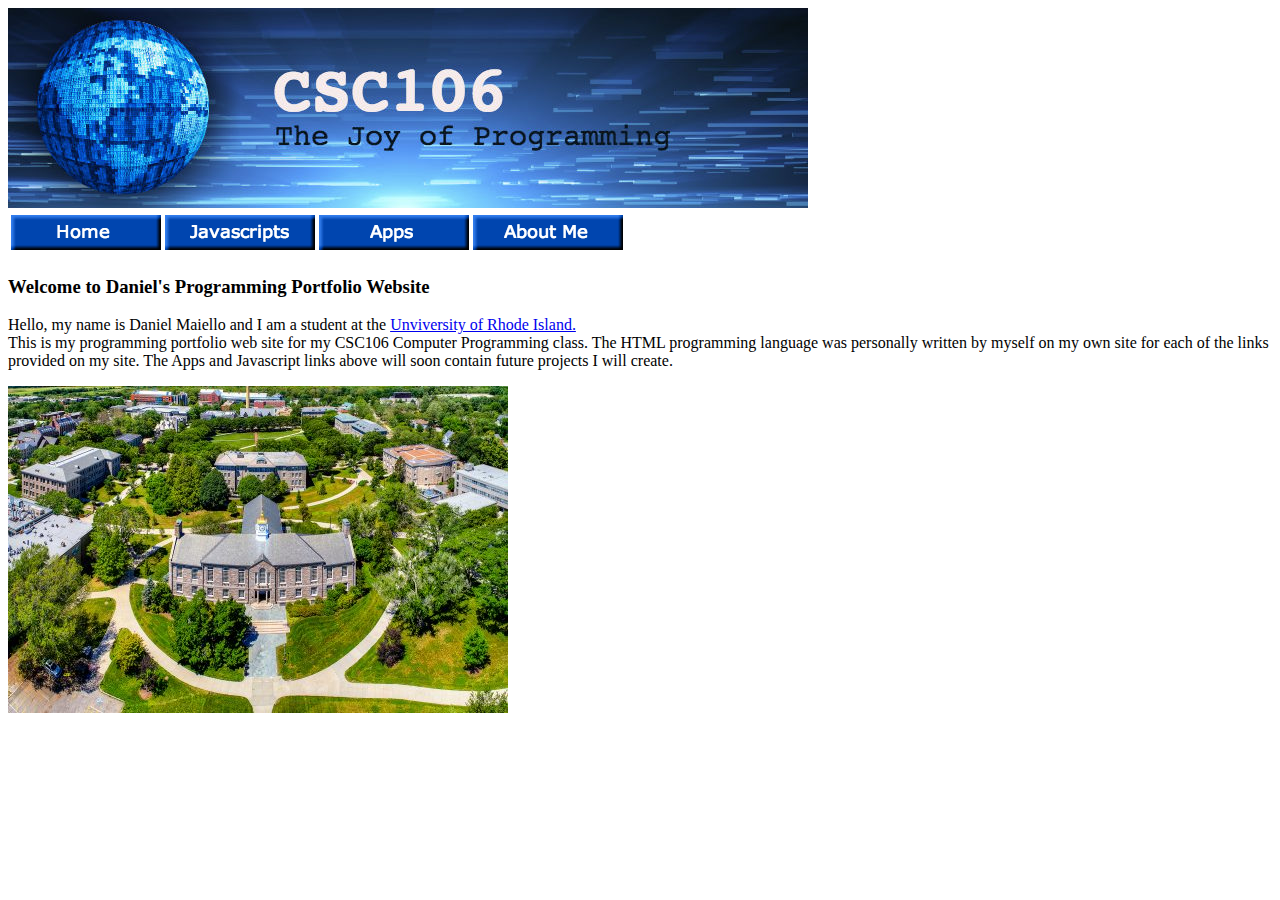
==== index.html @ c3069454 "Update index.html" ====
<!DOCTYPE html>
<html>
    <head>
        <meta charset="utf-8">
        <title>HTML basics</title>
    </head>
    <body>
        <img src="csc106_banner.jpg">
         <table>
            <thead>
                <tr>
                    <th> <a href="index.html"> <img src="home_button.png" alt="home button"> </a> </th>
                    <th> <img src="javascripts_button.png" alt="javascripts button"> <a href="javascripts.html"> </a> </th>
                    <th> <img src="apps_button.png" alt="apps button" <a href="apps.html"> </a></th>
                    <th> <img src="about_button.png" alt="about me button"> <a href="about.html"> </a> </th>
                </tr>
            </thead>
            <tbody>
            </tbody>
        </table>
<h3> Welcome to Daniel's Programming Portfolio Website </h3>
        
        <p> Hello, my name is Daniel Maiello and I am a student at the <a href="https://online.uri.edu/online"> Unviversity of Rhode Island.</a> 
            <br>This is my programming portfolio web site for my CSC106 Computer Programming class. 
            The HTML programming language was personally written by myself on my own site for each of the links provided on my site. 
            The Apps and Javascript links above will soon contain future projects I will create.</p>
        <img src="uri_image.jpg" alt="University of Rhode Island Kingstown campus">
    </body>
</html>
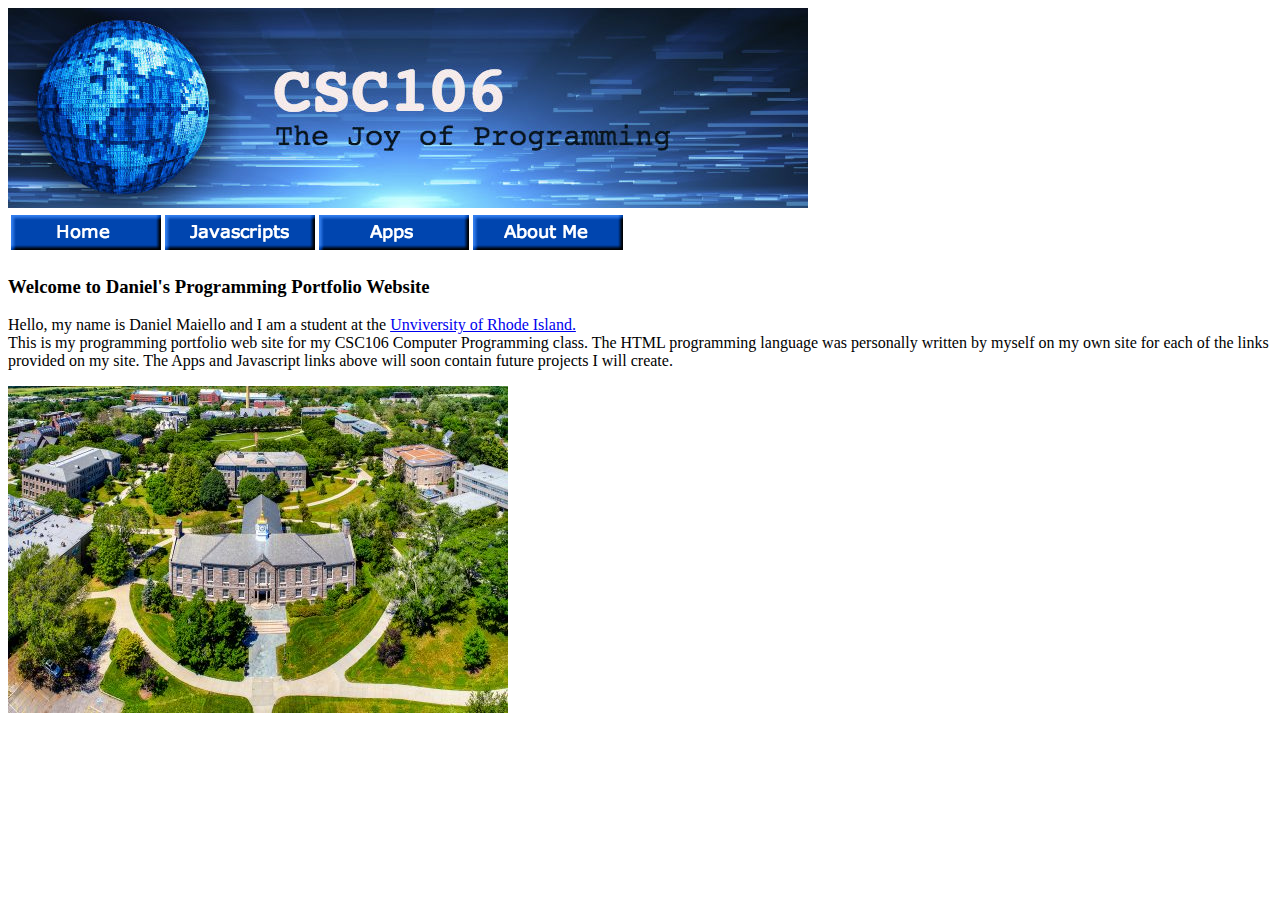
==== commit a090f89c: "Update index.html" ====
--- a/index.html
+++ b/index.html
@@ -9,10 +9,10 @@
          <table>
             <thead>
                 <tr>
-                    <th> <a href="index.html"> <img src="home_button.png" alt="home button"> </a> </th>
-                    <th> <img src="javascripts_button.png" alt="javascripts button"> <a href="javascripts.html"> </a> </th>
-                    <th> <img src="apps_button.png" alt="apps button" <a href="apps.html"> </a></th>
-                    <th> <img src="about_button.png" alt="about me button"> <a href="about.html"> </a> </th>
+                    <th> <a href="index.html"><img src="home_button.png" alt="home button"> </a> </th>
+                    <th> <a href="javascripts.html"> <img src="javascripts_button.png" alt="javascripts button"> </a> </th>
+                    <th> <a href="apps.html"> <img src="apps_button.png" alt="apps button"> </a></th>
+                    <th> <a href="about.html"> <img src="about_button.png" alt="about me button"> </a> </th>
                 </tr>
             </thead>
             <tbody>
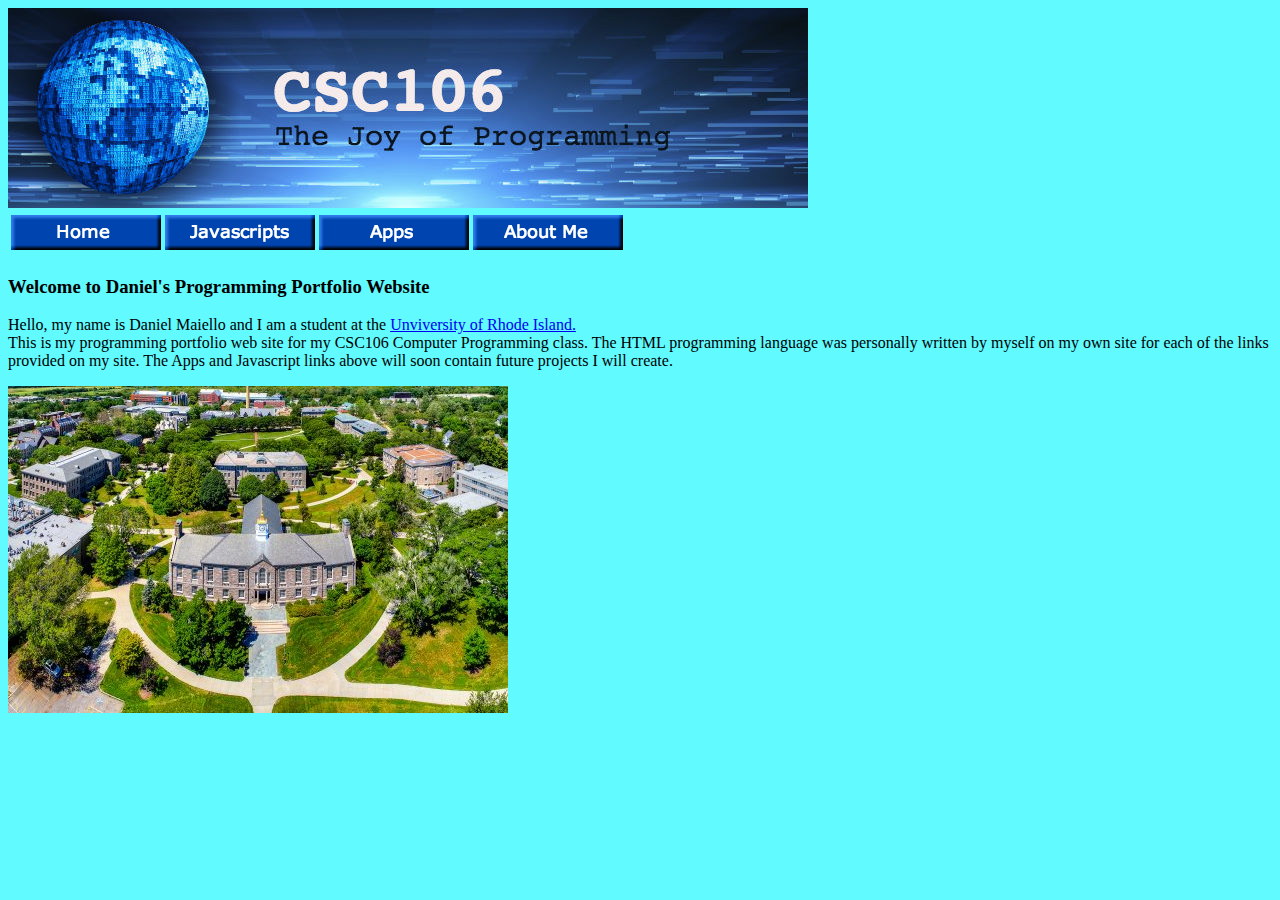
==== commit 1ae522fa: "Update index.html" ====
--- a/index.html
+++ b/index.html
@@ -3,6 +3,7 @@
     <head>
         <meta charset="utf-8">
         <title>HTML basics</title>
+        <link rel="stylesheet" type="text/css" href="style.css">
     </head>
     <body>
         <img src="csc106_banner.jpg">
--- a/style.css
+++ b/style.css
@@ -0,0 +1,7 @@
+h2 {
+            color: rgb(0, 232, 15);
+        }  
+        
+        body {
+            background-color: rgb(97, 250, 255);
+        }
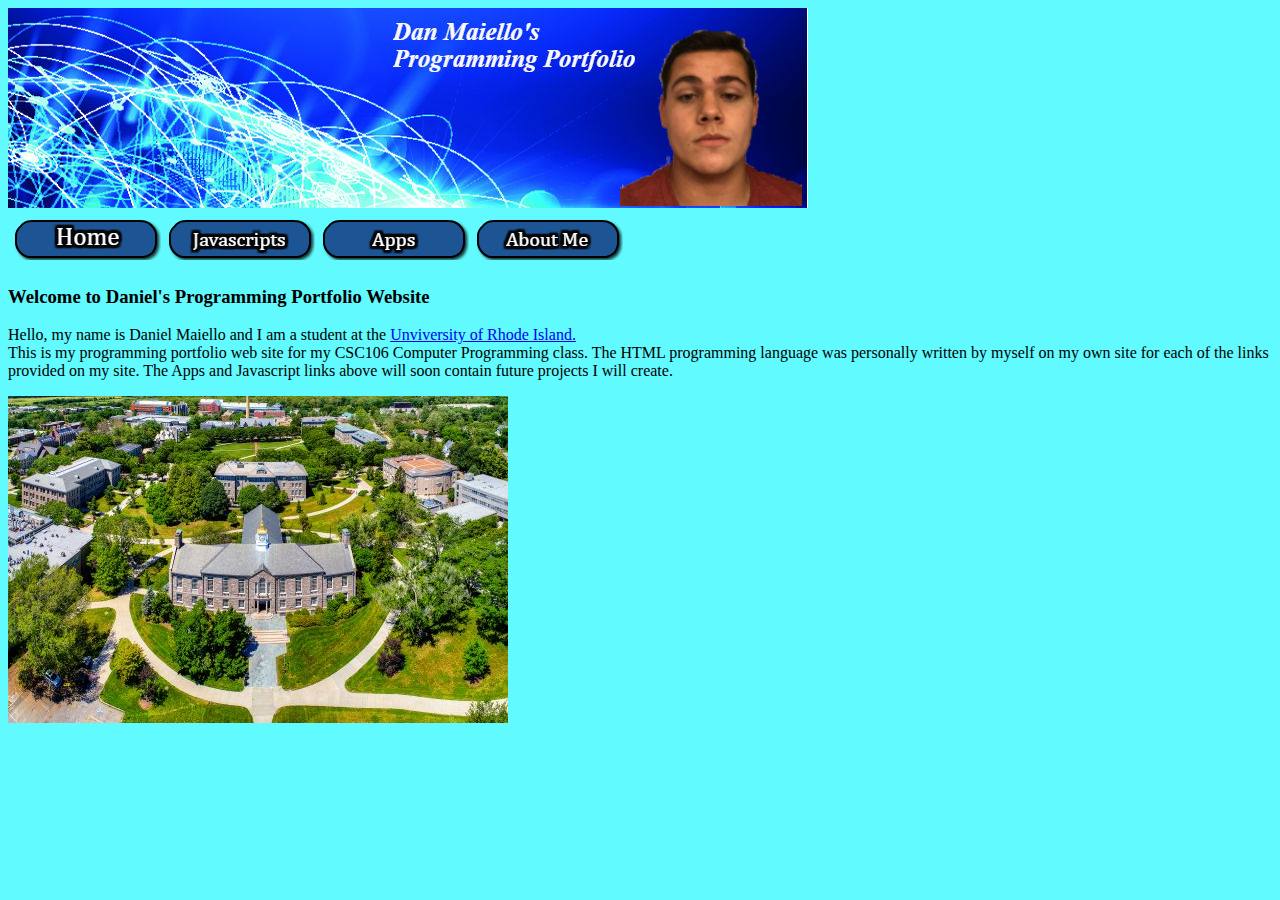
==== commit 62c47db9: "Update index.html" ====
--- a/index.html
+++ b/index.html
@@ -6,14 +6,14 @@
         <link rel="stylesheet" type="text/css" href="style.css">
     </head>
     <body>
-        <img src="csc106_banner.jpg">
+        <img src="mybanner.jpg">
          <table>
             <thead>
                 <tr>
-                    <th> <a href="index.html"><img src="home_button.png" alt="home button"> </a> </th>
-                    <th> <a href="javascripts.html"> <img src="javascripts_button.png" alt="javascripts button"> </a> </th>
-                    <th> <a href="apps.html"> <img src="apps_button.png" alt="apps button"> </a></th>
-                    <th> <a href="about.html"> <img src="about_button.png" alt="about me button"> </a> </th>
+                    <th> <a href="index.html"><img src="home.png" alt="home button"> </a> </th>
+                    <th> <a href="javascripts.html"> <img src="javascripts.png" alt="javascripts button"> </a> </th>
+                    <th> <a href="apps.html"> <img src="apps.png" alt="apps button"> </a></th>
+                    <th> <a href="about.html"> <img src="about.png" alt="about me button"> </a> </th>
                 </tr>
             </thead>
             <tbody>
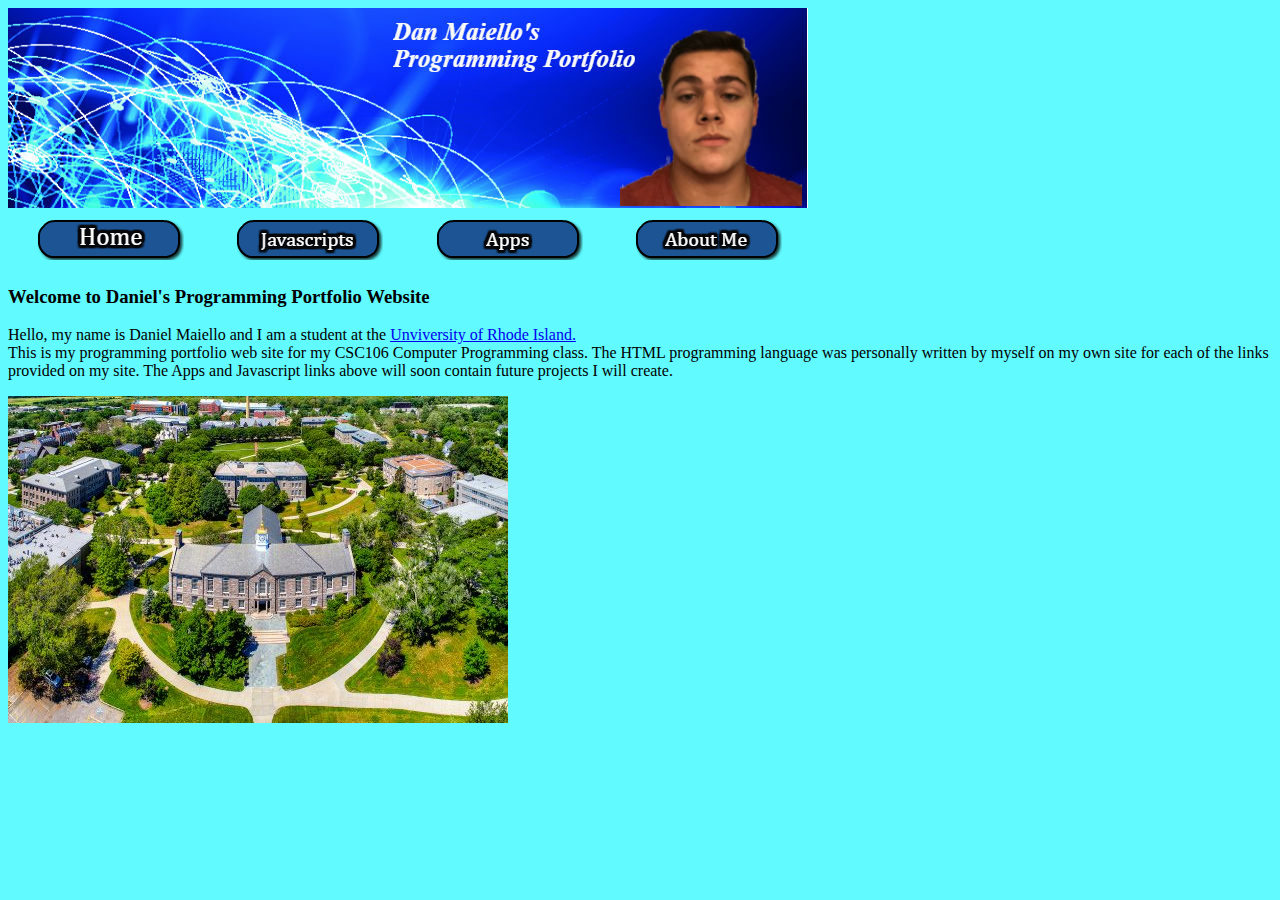
==== commit 3a0d9c0e: "Update index.html" ====
--- a/index.html
+++ b/index.html
@@ -7,7 +7,7 @@
     </head>
     <body>
         <img src="mybanner.jpg">
-         <table>
+         <table id="nav-table">
             <thead>
                 <tr>
                     <th> <a href="index.html"><img src="home.png" alt="home button"> </a> </th>
--- a/style.css
+++ b/style.css
@@ -5,3 +5,4 @@
         body {
             background-color: rgb(97, 250, 255);
         }
+#nav-table { width: 800px;}
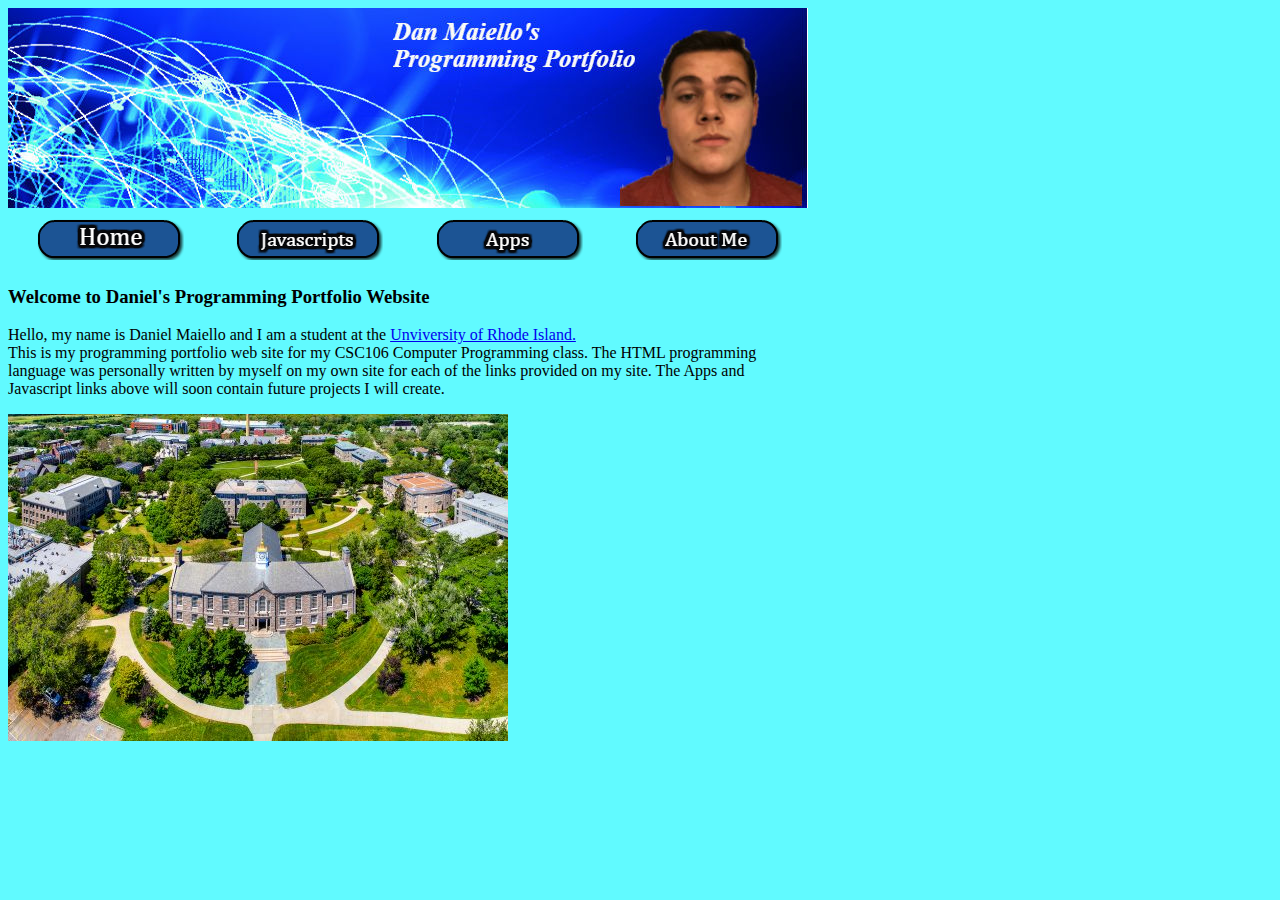
==== commit 2a64fee9: "Update index.html" ====
--- a/index.html
+++ b/index.html
@@ -10,21 +10,23 @@
          <table id="nav-table">
             <thead>
                 <tr>
-                    <th> <a href="index.html"><img src="home.png" alt="home button"> </a> </th>
-                    <th> <a href="javascripts.html"> <img src="javascripts.png" alt="javascripts button"> </a> </th>
-                    <th> <a href="apps.html"> <img src="apps.png" alt="apps button"> </a></th>
-                    <th> <a href="about.html"> <img src="about.png" alt="about me button"> </a> </th>
+                    <th id="nav-th"> <a href="index.html"><img src="home.png" alt="home button"> </a> </th>
+                    <th id="nav-th"> <a href="javascripts.html"> <img src="javascripts.png" alt="javascripts button"> </a> </th>
+                    <th id="nav-th"> <a href="apps.html"> <img src="apps.png" alt="apps button"> </a></th>
+                    <th id="nav-th"> <a href="about.html"> <img src="about.png" alt="about me button"> </a> </th>
                 </tr>
             </thead>
             <tbody>
             </tbody>
         </table>
+<div class="a">
 <h3> Welcome to Daniel's Programming Portfolio Website </h3>
         
         <p> Hello, my name is Daniel Maiello and I am a student at the <a href="https://online.uri.edu/online"> Unviversity of Rhode Island.</a> 
             <br>This is my programming portfolio web site for my CSC106 Computer Programming class. 
             The HTML programming language was personally written by myself on my own site for each of the links provided on my site. 
             The Apps and Javascript links above will soon contain future projects I will create.</p>
+        </div>
         <img src="uri_image.jpg" alt="University of Rhode Island Kingstown campus">
     </body>
 </html>
--- a/style.css
+++ b/style.css
@@ -6,3 +6,7 @@
             background-color: rgb(97, 250, 255);
         }
 #nav-table { width: 800px;}
+#nav-th { width: 200px; text-align:center;}
+div.a {
+  width: 800px; text-align: left;
+}
